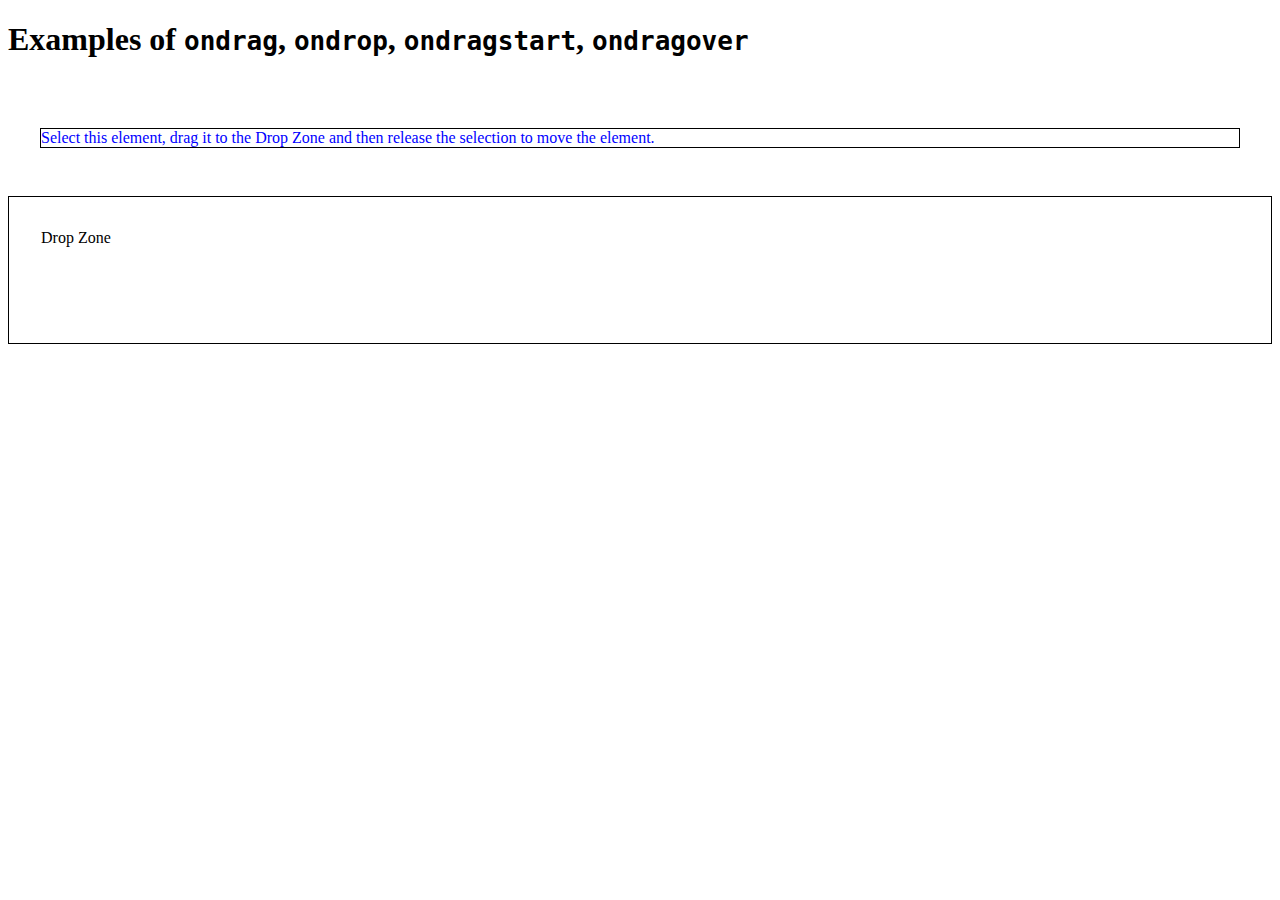
==== example.html @ 3398cc61 "demo files" ====
<!DOCTYPE html>
<html lang=en>
<title>Examples of using the ondrag Global Event Attribute</title>
<head>
<meta content="width=device-width">
<style>
  div {
    margin: 0em;
    padding: 2em;
  }
  #source {
    color: blue;
    border: 1px solid black;
  }
  #target {
    border: 1px solid black;
  }
</style>
</head>
<script>
var total = 0;

function drag_handler(ev) {
 console.log("Drag");
}

function dragstart_handler(ev) {
 console.log("dragStart");
 ev.dataTransfer.setData("text", ev.target.id);
}

function drop_handler(ev) {
 console.log("Drop");
 total+5;
 ev.currentTarget.style.background = "lightyellow";
totalVal()
 ev.preventDefault();
 var data = ev.dataTransfer.getData("text");
 ev.target.appendChild(document.getElementById(data));
}

function totalVal() {
  if (total >= 0) {
    document.getElementById("totals").innerHTML=total;
  }
}

function dragover_handler(ev) {
 console.log("dragOver");
 ev.preventDefault();
}
</script>
<body>
<h1>Examples of <code>ondrag</code>, <code>ondrop</code>, <code>ondragstart</code>, <code>ondragover</code></h1>
 <div class="source">
   <p id="source" ondrag="drag_handler(event);" ondragstart="dragstart_handler(event);" draggable="true">
     Select this element, drag it to the Drop Zone and then release the selection to move the element.</p>
 </div>
 <div id="target" ondrop="drop_handler(event);" ondragover="dragover_handler(event);">Drop Zone
   <div id="totals"></div>
 </div>
</body>
</html>
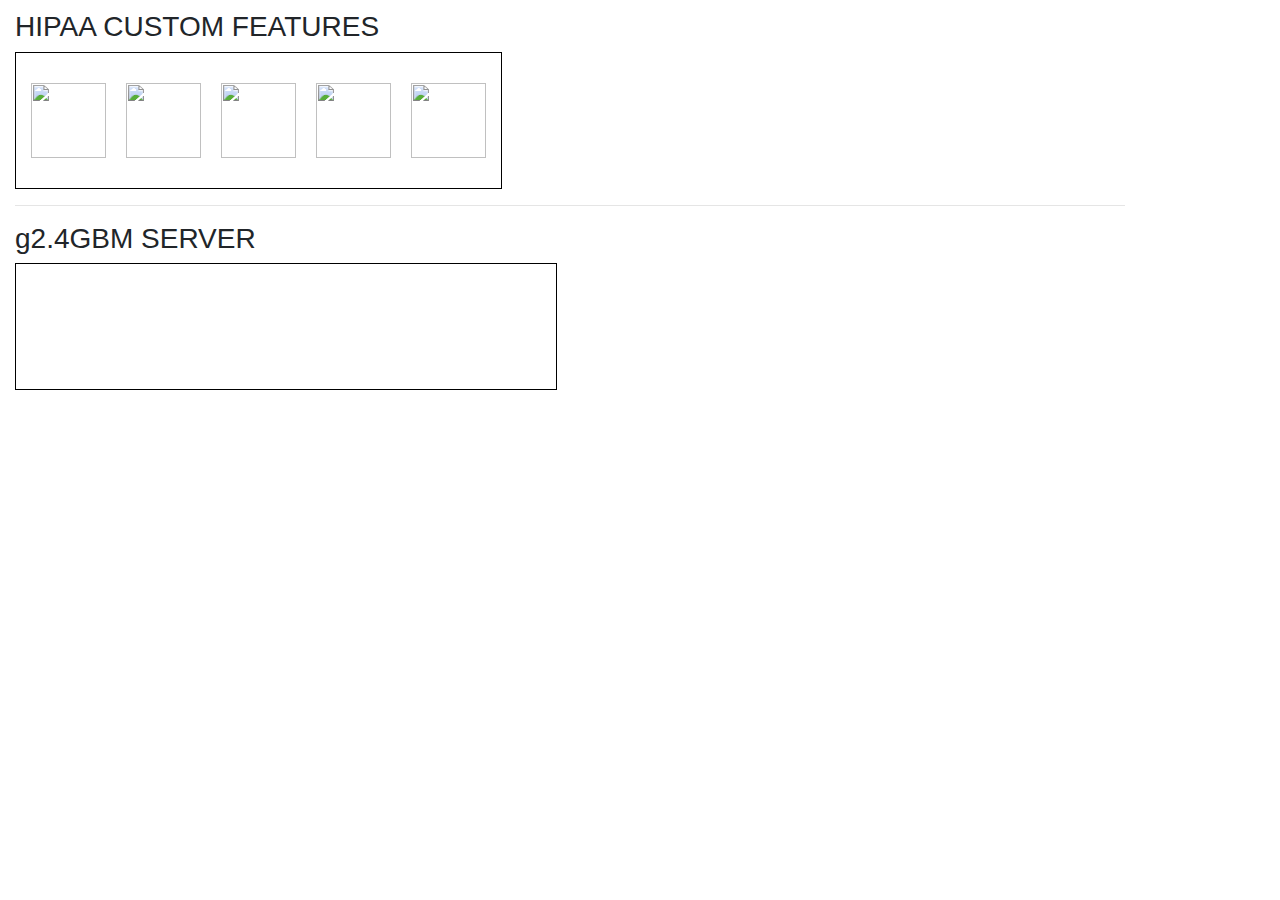
==== commit 82d9d3d1: "Added img links for better visual." ====
--- a/example.html
+++ b/example.html
@@ -3,61 +3,39 @@
 <title>Examples of using the ondrag Global Event Attribute</title>
 <head>
 <meta content="width=device-width">
-<style>
-  div {
-    margin: 0em;
-    padding: 2em;
-  }
-  #source {
-    color: blue;
-    border: 1px solid black;
-  }
-  #target {
-    border: 1px solid black;
-  }
-</style>
+<link rel="stylesheet" href="https://stackpath.bootstrapcdn.com/bootstrap/4.3.1/css/bootstrap.min.css" integrity="sha384-ggOyR0iXCbMQv3Xipma34MD+dH/1fQ784/j6cY/iJTQUOhcWr7x9JvoRxT2MZw1T" crossorigin="anonymous">
+<link rel="stylesheet" type="text/css" href="css/style2.css">
+<script src="js/app2.js"></script>
 </head>
-<script>
-var total = 0;
+<body>
+<div class="container">
+  <h3>HIPAA CUSTOM FEATURES</h3>
+  <div class="source">
+    <div class="row">
+      <div><img id="firewall" src="https://www.atlantic.net/wp-content/themes/anet/img/hipaa/firewall.png" ondrag="drag_handler(event);" ondragstart="dragstart_handler(event);" draggable="true"></div>
+      <div><img id="vpn" src="https://www.atlantic.net/wp-content/themes/anet/img/hipaa/encrypted-vpn.png" ondrag="drag_handler(event);" ondragstart="dragstart_handler(event);" draggable="true"></div>
+      <div><img id="offsite" src="https://www.atlantic.net/wp-content/themes/anet/img/hipaa/encrypted-storage.png" ondrag="drag_handler(event);" ondragstart="dragstart_handler(event);" draggable="true"></div>
+      <div><img id="intru" src="https://www.atlantic.net/wp-content/themes/anet/img/hipaa/intrusion.png" ondrag="drag_handler(event);" ondragstart="dragstart_handler(event);" draggable="true"></div>
+      <div><img id="antimalware" src="https://www.atlantic.net/wp-content/themes/anet/img/hipaa/anti-malware.png" ondrag="drag_handler(event);" ondragstart="dragstart_handler(event);" draggable="true"></div>
+    </div>
+  </div>
+  <hr />
+  <h3>g2.4GBM SERVER</h3>
+  <div class="target">
+    <div class="row">
 
-function drag_handler(ev) {
- console.log("Drag");
-}
 
-function dragstart_handler(ev) {
- console.log("dragStart");
- ev.dataTransfer.setData("text", ev.target.id);
-}
+        <div id="target1" ondrop="drop_handler(event);" ondragover="dragover_handler(event);"></div>
+        <div id="target2" ondrop="drop_handler(event);" ondragover="dragover_handler(event);"></div>
+        <div id="target3" ondrop="drop_handler(event);" ondragover="dragover_handler(event);"></div>
+        <div id="target4" ondrop="drop_handler(event);" ondragover="dragover_handler(event);"></div>
+        <div id="target5" ondrop="drop_handler(event);" ondragover="dragover_handler(event);"></div>
+        <div id="target6" ondrop="drop_handler(event);" ondragover="dragover_handler(event);"></div>
+        <div id="target7" ondrop="drop_handler(event);" ondragover="dragover_handler(event);"></div>
 
-function drop_handler(ev) {
- console.log("Drop");
- total+5;
- ev.currentTarget.style.background = "lightyellow";
-totalVal()
- ev.preventDefault();
- var data = ev.dataTransfer.getData("text");
- ev.target.appendChild(document.getElementById(data));
-}
 
-function totalVal() {
-  if (total >= 0) {
-    document.getElementById("totals").innerHTML=total;
-  }
-}
-
-function dragover_handler(ev) {
- console.log("dragOver");
- ev.preventDefault();
-}
-</script>
-<body>
-<h1>Examples of <code>ondrag</code>, <code>ondrop</code>, <code>ondragstart</code>, <code>ondragover</code></h1>
- <div class="source">
-   <p id="source" ondrag="drag_handler(event);" ondragstart="dragstart_handler(event);" draggable="true">
-     Select this element, drag it to the Drop Zone and then release the selection to move the element.</p>
- </div>
- <div id="target" ondrop="drop_handler(event);" ondragover="dragover_handler(event);">Drop Zone
-   <div id="totals"></div>
- </div>
+    </div>
+  </div>
+</div>
 </body>
 </html>
--- a/css/style2.css
+++ b/css/style2.css
@@ -0,0 +1,56 @@
+div {
+  padding: 10px;
+  display:inline-block;
+}
+
+.target {
+  border: 1px solid black;
+}
+
+span {
+  border: 1px solid black;
+}
+
+.source {
+  border: 1px solid black;
+}
+
+img {
+  height: 75px;
+  width: 75px;
+
+}
+
+#target1 {
+
+  height: 85px;
+  width: 85px;
+}
+
+#target2 {
+
+  height: 85px;
+  width: 85px;
+}
+
+#target3 {
+
+  height: 85px;
+  width: 85px;
+}
+
+#target4 {
+  height: 85px;
+  width: 85px;
+}
+
+#target5 {
+
+  height: 85px;
+  width: 85px;
+}
+
+#target6 {
+  height: 85px;
+  width: 85px;
+}
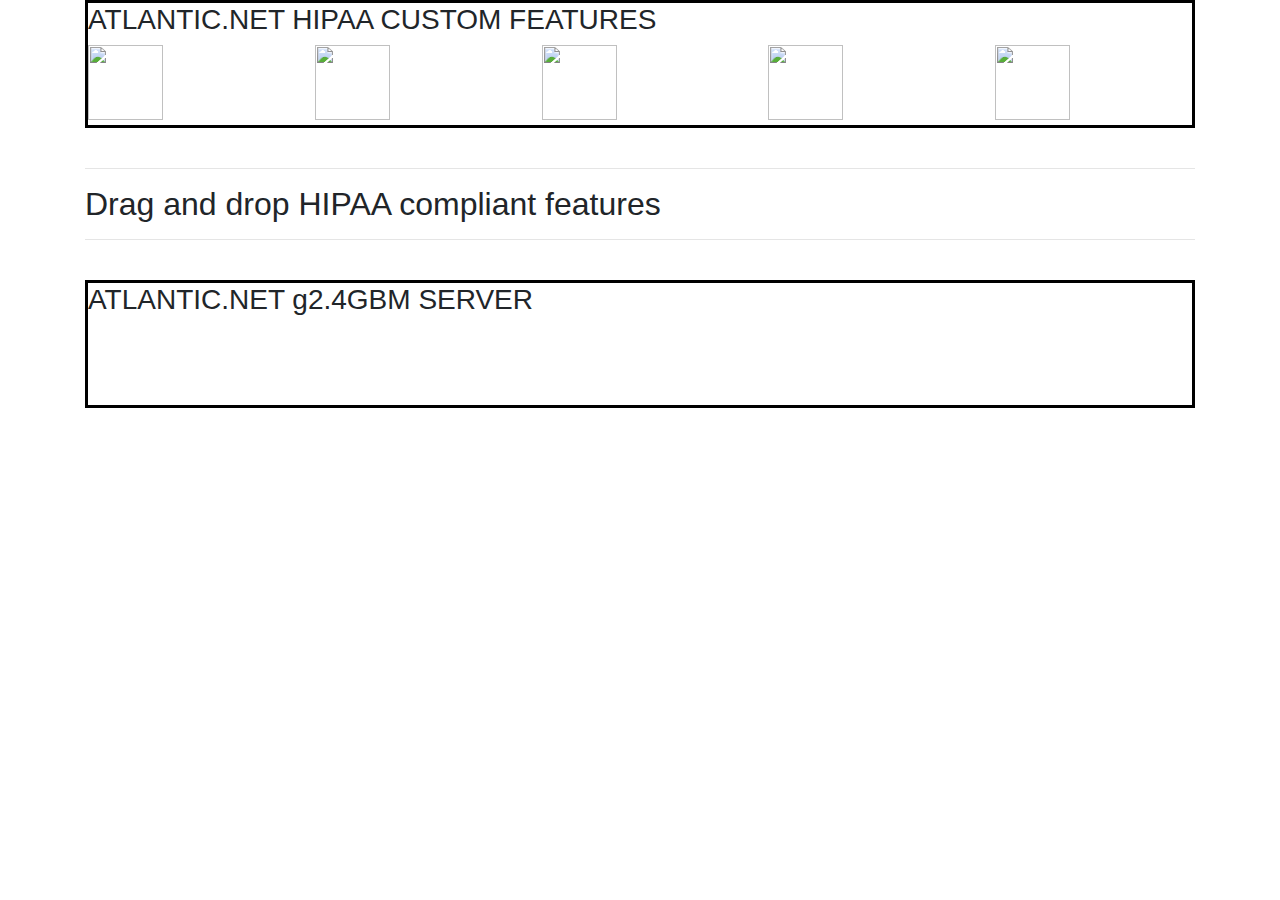
==== commit a872331b: "More formating." ====
--- a/example.html
+++ b/example.html
@@ -9,31 +9,32 @@
 </head>
 <body>
 <div class="container">
-  <h3>HIPAA CUSTOM FEATURES</h3>
+
   <div class="source">
+    <h3>ATLANTIC.NET HIPAA CUSTOM FEATURES</h3>
     <div class="row">
-      <div><img id="firewall" src="https://www.atlantic.net/wp-content/themes/anet/img/hipaa/firewall.png" ondrag="drag_handler(event);" ondragstart="dragstart_handler(event);" draggable="true"></div>
-      <div><img id="vpn" src="https://www.atlantic.net/wp-content/themes/anet/img/hipaa/encrypted-vpn.png" ondrag="drag_handler(event);" ondragstart="dragstart_handler(event);" draggable="true"></div>
-      <div><img id="offsite" src="https://www.atlantic.net/wp-content/themes/anet/img/hipaa/encrypted-storage.png" ondrag="drag_handler(event);" ondragstart="dragstart_handler(event);" draggable="true"></div>
-      <div><img id="intru" src="https://www.atlantic.net/wp-content/themes/anet/img/hipaa/intrusion.png" ondrag="drag_handler(event);" ondragstart="dragstart_handler(event);" draggable="true"></div>
-      <div><img id="antimalware" src="https://www.atlantic.net/wp-content/themes/anet/img/hipaa/anti-malware.png" ondrag="drag_handler(event);" ondragstart="dragstart_handler(event);" draggable="true"></div>
+      <div class="col" id="source"><img id="firewall" src="https://www.atlantic.net/wp-content/themes/anet/img/hipaa/firewall.png" ondrag="drag_handler(event);" ondragstart="dragstart_handler(event);" draggable="true"></div>
+      <div class="col"><img id="vpn" src="https://www.atlantic.net/wp-content/themes/anet/img/hipaa/encrypted-vpn.png" ondrag="drag_handler(event);" ondragstart="dragstart_handler(event);" draggable="true"></div>
+      <div class="col"><img id="offsite" src="https://www.atlantic.net/wp-content/themes/anet/img/hipaa/encrypted-storage.png" ondrag="drag_handler(event);" ondragstart="dragstart_handler(event);" draggable="true"></div>
+      <div class="col"><img id="intru" src="https://www.atlantic.net/wp-content/themes/anet/img/hipaa/intrusion.png" ondrag="drag_handler(event);" ondragstart="dragstart_handler(event);" draggable="true"></div>
+      <div class="col"><img id="antimalware" src="https://www.atlantic.net/wp-content/themes/anet/img/hipaa/anti-malware.png" ondrag="drag_handler(event);" ondragstart="dragstart_handler(event);" draggable="true"></div>
     </div>
   </div>
+  <br />
   <hr />
-  <h3>g2.4GBM SERVER</h3>
+  <h2>Drag and drop HIPAA compliant features</h2>
+  <hr />
+  <br />
+
   <div class="target">
+    <h3>ATLANTIC.NET g2.4GBM SERVER</h3>
     <div class="row">
-
-
-        <div id="target1" ondrop="drop_handler(event);" ondragover="dragover_handler(event);"></div>
-        <div id="target2" ondrop="drop_handler(event);" ondragover="dragover_handler(event);"></div>
-        <div id="target3" ondrop="drop_handler(event);" ondragover="dragover_handler(event);"></div>
-        <div id="target4" ondrop="drop_handler(event);" ondragover="dragover_handler(event);"></div>
-        <div id="target5" ondrop="drop_handler(event);" ondragover="dragover_handler(event);"></div>
-        <div id="target6" ondrop="drop_handler(event);" ondragover="dragover_handler(event);"></div>
-        <div id="target7" ondrop="drop_handler(event);" ondragover="dragover_handler(event);"></div>
-
-
+        <div id="target1" class="col" ondrop="drop_handler(event);" ondragover="dragover_handler(event);"></div>
+        <div id="target2" class="col" ondrop="drop_handler(event);" ondragover="dragover_handler(event);"></div>
+        <div id="target3" class="col" ondrop="drop_handler(event);" ondragover="dragover_handler(event);"></div>
+        <div id="target4" class="col" ondrop="drop_handler(event);" ondragover="dragover_handler(event);"></div>
+        <div id="target5" class="col" ondrop="drop_handler(event);" ondragover="dragover_handler(event);"></div>
+        <div id="target6" class="col" ondrop="drop_handler(event);" ondragover="dragover_handler(event);"></div>
     </div>
   </div>
 </div>
--- a/css/style2.css
+++ b/css/style2.css
@@ -1,10 +1,5 @@
-div {
-  padding: 10px;
-  display:inline-block;
-}
-
 .target {
-  border: 1px solid black;
+  border: 3px solid black;
 }
 
 span {
@@ -12,45 +7,21 @@
 }
 
 .source {
-  border: 1px solid black;
+  border: 3px solid black;
+
 }
 
 img {
   height: 75px;
   width: 75px;
-
 }
 
 #target1 {
-
-  height: 85px;
-  width: 85px;
+  height:80px;;
+  width: 1138px;
 }
 
-#target2 {
-
-  height: 85px;
-  width: 85px;
+#source {
+  height:80px;;
+  width: 1138px;
 }
-
-#target3 {
-
-  height: 85px;
-  width: 85px;
-}
-
-#target4 {
-  height: 85px;
-  width: 85px;
-}
-
-#target5 {
-
-  height: 85px;
-  width: 85px;
-}
-
-#target6 {
-  height: 85px;
-  width: 85px;
-}
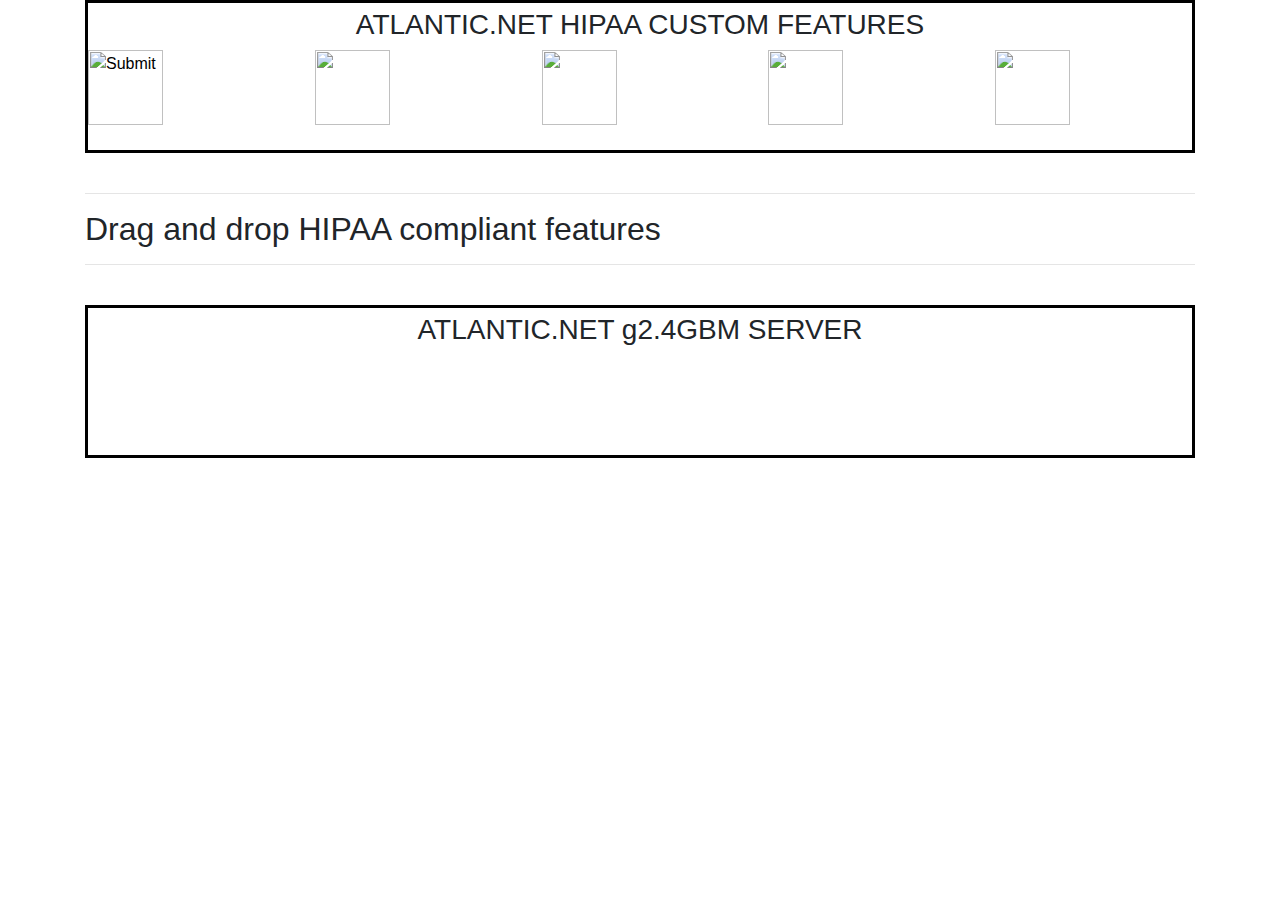
==== commit 2b005605: "Grids." ====
--- a/example.html
+++ b/example.html
@@ -11,9 +11,13 @@
 <div class="container">
 
   <div class="source">
-    <h3>ATLANTIC.NET HIPAA CUSTOM FEATURES</h3>
+    <h3 class="text-center">ATLANTIC.NET HIPAA CUSTOM FEATURES</h3>
     <div class="row">
-      <div class="col" id="source"><img id="firewall" src="https://www.atlantic.net/wp-content/themes/anet/img/hipaa/firewall.png" ondrag="drag_handler(event);" ondragstart="dragstart_handler(event);" draggable="true"></div>
+      <!-- input triggers modal -->
+      <div class="col" id="source">
+        <input type="image" id="firewall" src="https://www.atlantic.net/wp-content/themes/anet/img/hipaa/firewall.png" ondrag="drag_handler(event);" ondragstart="dragstart_handler(event);" draggable="true" data-toggle="modal" data-target="#exampleModal" />
+      </div>
+
       <div class="col"><img id="vpn" src="https://www.atlantic.net/wp-content/themes/anet/img/hipaa/encrypted-vpn.png" ondrag="drag_handler(event);" ondragstart="dragstart_handler(event);" draggable="true"></div>
       <div class="col"><img id="offsite" src="https://www.atlantic.net/wp-content/themes/anet/img/hipaa/encrypted-storage.png" ondrag="drag_handler(event);" ondragstart="dragstart_handler(event);" draggable="true"></div>
       <div class="col"><img id="intru" src="https://www.atlantic.net/wp-content/themes/anet/img/hipaa/intrusion.png" ondrag="drag_handler(event);" ondragstart="dragstart_handler(event);" draggable="true"></div>
@@ -27,16 +31,44 @@
   <br />
 
   <div class="target">
-    <h3>ATLANTIC.NET g2.4GBM SERVER</h3>
+    <h3 class="text-center">ATLANTIC.NET g2.4GBM SERVER</h3>
     <div class="row">
         <div id="target1" class="col" ondrop="drop_handler(event);" ondragover="dragover_handler(event);"></div>
         <div id="target2" class="col" ondrop="drop_handler(event);" ondragover="dragover_handler(event);"></div>
         <div id="target3" class="col" ondrop="drop_handler(event);" ondragover="dragover_handler(event);"></div>
         <div id="target4" class="col" ondrop="drop_handler(event);" ondragover="dragover_handler(event);"></div>
         <div id="target5" class="col" ondrop="drop_handler(event);" ondragover="dragover_handler(event);"></div>
-        <div id="target6" class="col" ondrop="drop_handler(event);" ondragover="dragover_handler(event);"></div>
+    </div>
+  </div>
+
+  <!-- input triggers modal -->
+
+
+<!-- Modal -->
+<div class="modal fade" id="exampleModal" tabindex="-1" role="dialog" aria-labelledby="exampleModalLabel" aria-hidden="true">
+  <div class="modal-dialog" role="document">
+    <div class="modal-content">
+      <div class="modal-header">
+        <h5 class="modal-title" id="exampleModalLabel">Firewall</h5>
+        <button type="button" class="close" data-dismiss="modal" aria-label="Close">
+          <span aria-hidden="true">&times;</span>
+        </button>
+      </div>
+      <div class="modal-body">Essentially, you need to have firewalls fully implemented on your site. There are three basic types of firewalls: hardware firewalls, software firewalls, and web application firewalls (WAFs). Typically, an infrastructure has a combination of hardware and software firewalls, along with ones specifically designed for web applications, because apps create their own unique challenges and have become such a frequent target for intrusions. Making sure that technology is system-wide is one of the HIPAA compliant server requirements.</div>
+      <div class="modal-footer">
+        <button type="button" class="btn btn-secondary" data-dismiss="modal">Close</button>
+      </div>
     </div>
   </div>
 </div>
+
+
+</div>
+
+
+
+<script src="https://code.jquery.com/jquery-3.3.1.slim.min.js" integrity="sha384-q8i/X+965DzO0rT7abK41JStQIAqVgRVzpbzo5smXKp4YfRvH+8abtTE1Pi6jizo" crossorigin="anonymous"></script>
+<script src="https://cdnjs.cloudflare.com/ajax/libs/popper.js/1.14.7/umd/popper.min.js" integrity="sha384-UO2eT0CpHqdSJQ6hJty5KVphtPhzWj9WO1clHTMGa3JDZwrnQq4sF86dIHNDz0W1" crossorigin="anonymous"></script>
+<script src="https://stackpath.bootstrapcdn.com/bootstrap/4.3.1/js/bootstrap.min.js" integrity="sha384-JjSmVgyd0p3pXB1rRibZUAYoIIy6OrQ6VrjIEaFf/nJGzIxFDsf4x0xIM+B07jRM" crossorigin="anonymous"></script>
 </body>
 </html>
--- a/css/style2.css
+++ b/css/style2.css
@@ -17,11 +17,20 @@
 }
 
 #target1 {
-  height:80px;;
+  height:100px;;
   width: 1138px;
 }
 
 #source {
-  height:80px;;
+  height:100px;;
   width: 1138px;
 }
+
+h3{
+  padding-top: 5px;
+}
+
+input {
+  height: 75px;
+  width: 75px;
+}
